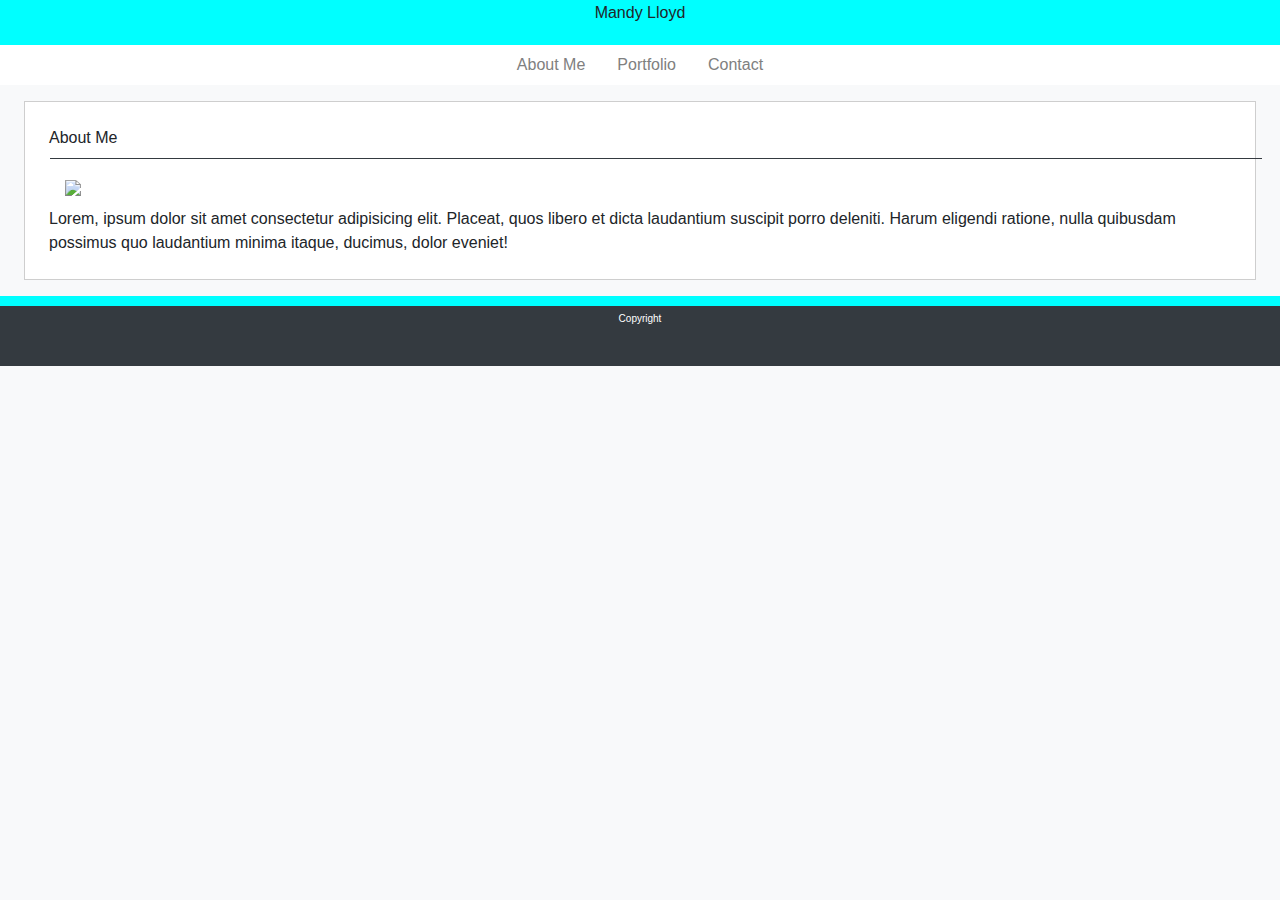
==== index.html @ e8008564 "contact porftolio index created" ====
<!DOCTYPE html>
<html lang="en">
<head>
    <meta charset="UTF-8">
    <meta name="viewport" content="width=device-width, initial-scale=1.0">
    <link rel="stylesheet" href="style.css">
    <link rel="stylesheet" href="https://maxcdn.bootstrapcdn.com/bootstrap/4.0.0/css/bootstrap.min.css">
    

    <title>Mandy Lloyd Portfolio</title>
</head>
<body class="bg-light">

<div class="wrapper">
    
    <div class="text-center" style="height: 45px; background-color: aqua;">
        <span class="align-middle">Mandy Lloyd</span>
    </div>

    <div class="buttons bg-white">
        <ul class="nav justify-content-center">
        <li class="nav-item">
        <a class="nav-link active" href="#">
            About Me</a>
        </li>
        <li class="nav-item">
        <a class="nav-link" href="./portfolio.html">
            Portfolio</a>
        </li>
        <li class="nav-item">
        <a class="nav-link" href="#">
            Contact</a>
        </li>
        </ul>
    </div>
</div>

<div class="p-4 bg-white mx-4 my-3" style="border:1px solid #cecece;">
    <div class="row">                                                           
        <div class="col-sm-12"> About Me </div>          
    </div>
    <!-- Divider -->
    <div class="row">
        <div class="col-12 bg-dark my-2 mx-3 px-2" style="height: 1px"></div>
    </div>
    <!-- Picture image -->
    <div class="row">
        <div class="col-sm-12 mx-2 my-2">
            <img class="img-fluid mx-2" src="https://visualhunt.com/photos/2/cat-hangover-red-cute-mackerel-tiger-sweet.jpg?s=s">
        </div>
    </div>
    <!-- Lorem ipsum text -->
    <div class="row">                                                                
        <div class="col-sm-12"> Lorem, ipsum dolor sit amet consectetur adipisicing elit. Placeat, quos libero et dicta laudantium suscipit porro deleniti. Harum eligendi ratione, nulla quibusdam possimus quo laudantium minima itaque, ducimus, dolor eveniet! </div>               
    </div>                                                      
</div> 

<div class="" style="background-color: aqua; height: 10px"></div>
<div class="bg-dark text-center" style="height:60px">
<span class="align-middle text-white" style="font-size: 10px">Copyright</span></div>

</body>
</html>
---- style.css ----
/*
.box {
    background-color: rgb(0, 255, 255);
    width: 100%;
    height: 40px;
    text-align: center;
}
 */
.nav {
    background-color: white;
}

ul.nav a {
    color: grey;
}

/* .container-fluid {
    padding-left: 40px;
    padding-right: 40px;
} */


/* @media screen and (min-width: 768px) {
    .wrapper {
        width: 100%;
    }
    .box {
        float: left;
        width: 200px;
    }
    .buttons {
        float: right;
        width: 400px;
    }
} */
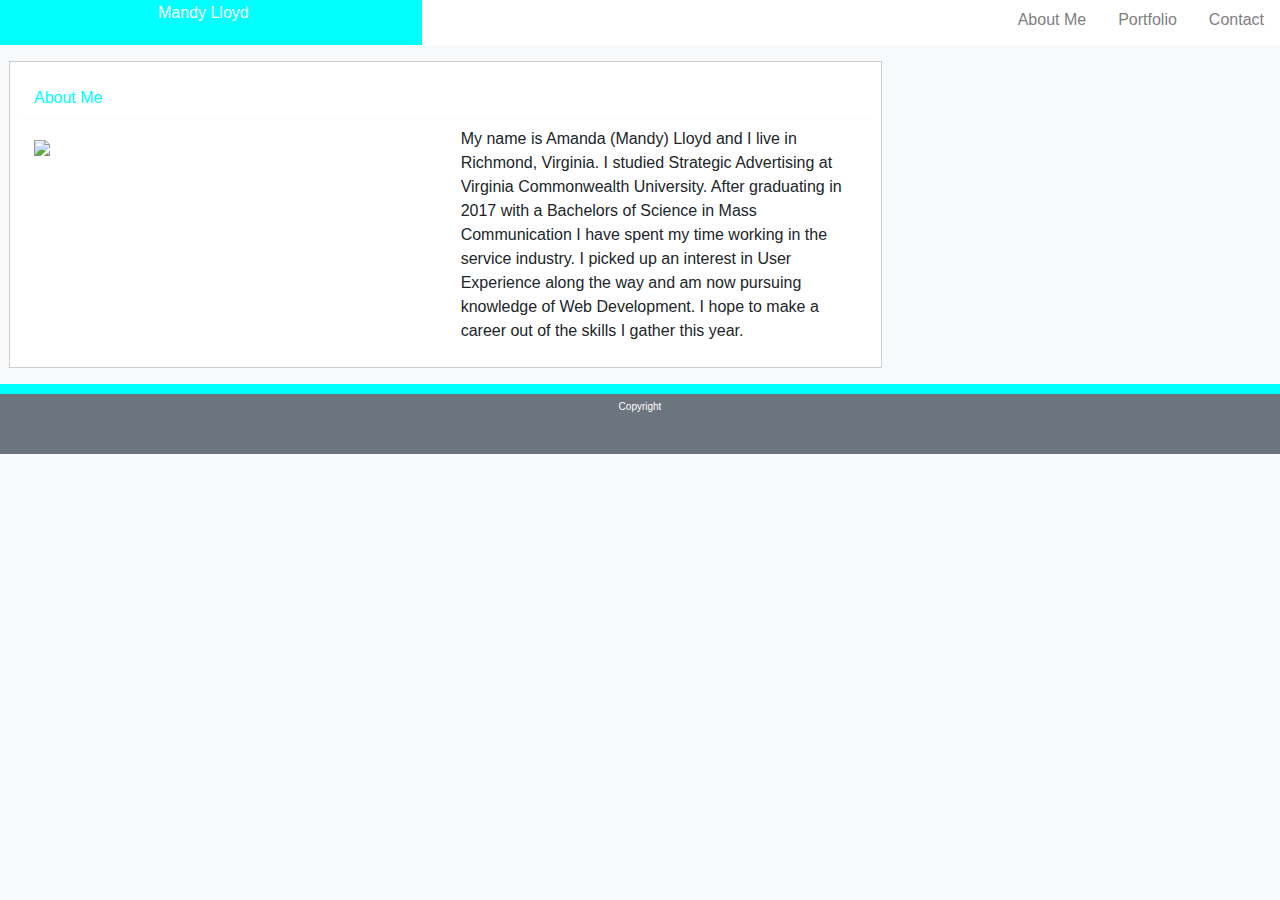
==== commit 03282eaf: "added personal info" ====
--- a/index.html
+++ b/index.html
@@ -11,16 +11,16 @@
 </head>
 <body class="bg-light">
 
-<div class="wrapper">
+<div class="row wrapper">
     
-    <div class="text-center" style="height: 45px; background-color: aqua;">
-        <span class="align-middle">Mandy Lloyd</span>
+    <div class="col-sm-4 text-center" style="height: 45px; background-color: aqua;">
+        <span class="text-white align-middle">Mandy Lloyd</span>
     </div>
 
-    <div class="buttons bg-white">
-        <ul class="nav justify-content-center">
+    <div class="col-sm-8 buttons bg-white">
+        <ul class="nav justify-content-center float-sm-right">
         <li class="nav-item">
-        <a class="nav-link active" href="#">
+        <a class="nav-link active" href="./index.html">
             About Me</a>
         </li>
         <li class="nav-item">
@@ -28,35 +28,37 @@
             Portfolio</a>
         </li>
         <li class="nav-item">
-        <a class="nav-link" href="#">
+        <a class="nav-link" href="./contact.html">
             Contact</a>
         </li>
         </ul>
     </div>
 </div>
 
-<div class="p-4 bg-white mx-4 my-3" style="border:1px solid #cecece;">
+<div class="row Container">
+<div class="col-md-8 p-4 bg-white mx-4 my-3" style="border:1px solid #cecece;">
     <div class="row">                                                           
-        <div class="col-sm-12"> About Me </div>          
+        <div class="col-sm-12" style="color: aqua;"> About Me </div>
     </div>
     <!-- Divider -->
     <div class="row">
-        <div class="col-12 bg-dark my-2 mx-3 px-2" style="height: 1px"></div>
+        <div class="col-12 bg-light my-2 px-2" style="height: 1px"></div>
     </div>
-    <!-- Picture image -->
+    <!-- Content Row --> 
     <div class="row">
-        <div class="col-sm-12 mx-2 my-2">
-            <img class="img-fluid mx-2" src="https://visualhunt.com/photos/2/cat-hangover-red-cute-mackerel-tiger-sweet.jpg?s=s">
+        <!-- Picture image -->
+        <div class="col-sm-6 my-2">
+            <img class="img-fluid" src="https://media-exp1.licdn.com/dms/image/C4E03AQHXIsjzmMCtqA/profile-displayphoto-shrink_800_800/0?e=1596672000&v=beta&t=sB-ki40ebbetEO2hat-1tjhNEYtmQPqaXZKGlBn8anE">
         </div>
-    </div>
-    <!-- Lorem ipsum text -->
-    <div class="row">                                                                
-        <div class="col-sm-12"> Lorem, ipsum dolor sit amet consectetur adipisicing elit. Placeat, quos libero et dicta laudantium suscipit porro deleniti. Harum eligendi ratione, nulla quibusdam possimus quo laudantium minima itaque, ducimus, dolor eveniet! </div>               
-    </div>                                                      
+        <!-- Lorem ipsum text -->                                                              
+        <div class="col-sm-6"> My name is Amanda (Mandy) Lloyd and I live in Richmond, Virginia. I studied Strategic Advertising at Virginia Commonwealth University. After graduating in 2017 with a Bachelors of Science in Mass Communication I have spent my time working in the service industry. I picked up an interest in User Experience along the way and am now pursuing knowledge of Web Development. I hope to make a career out of the skills I gather this year. </div>       
+    </div>                                       
 </div> 
+</div>
+
 
 <div class="" style="background-color: aqua; height: 10px"></div>
-<div class="bg-dark text-center" style="height:60px">
+<div class="bg-secondary text-center" style="height:60px">
 <span class="align-middle text-white" style="font-size: 10px">Copyright</span></div>
 
 </body>
--- a/style.css
+++ b/style.css
@@ -14,6 +14,54 @@
     color: grey;
 }
 
+#gaming-img{
+	background-image: url("https://as2.ftcdn.net/jpg/01/20/20/69/500_F_120206970_7teNr7ijbbJjibkbWvT0K58D73yBqlHn.jpg");
+	background-size: cover;
+	height: 300px;
+	width: 300px;
+}
+
+#traveling-img{
+	background-image: url("https://data.whicdn.com/images/308645816/original.jpg?t=1520614413");
+	background-size: cover;
+	height: 300px;
+	width: 300px;
+}
+
+#cooking-img{
+	background-image: url("https://res.cloudinary.com/hksqkdlah/image/upload/v1564514277/New%20CIO%20Buying%20Guides/190807_VegetarianCooking_Square.jpg");
+	background-size: cover;
+	height: 300px;
+	width: 300px;
+}
+
+#yoga-img{
+	background-image: url("https://www.holisticnurture.com/wp-content/uploads/2016/09/o-MEDITATION-facebook-300x300.jpg");
+	background-size: cover;
+	height: 300px;
+	width: 300px;
+}
+
+#beach-img{
+	background-image: url("https://previews.123rf.com/images/farang/farang1208/farang120800008/14837149-book-with-a-seashell-on-the-bamboo-chair-at-the-beach-square-composition-.jpg");
+	background-size: cover;
+	height: 300px;
+	width: 300px;
+}
+
+
+
+#my-image-text{
+	position: absolute;
+	bottom: 30px;
+    width: 300px;
+    height: 50px;
+    background-color: aqua;
+    text-align: center;
+    text-align: middle;
+    color: white;
+    
+}
 /* .container-fluid {
     padding-left: 40px;
     padding-right: 40px;
